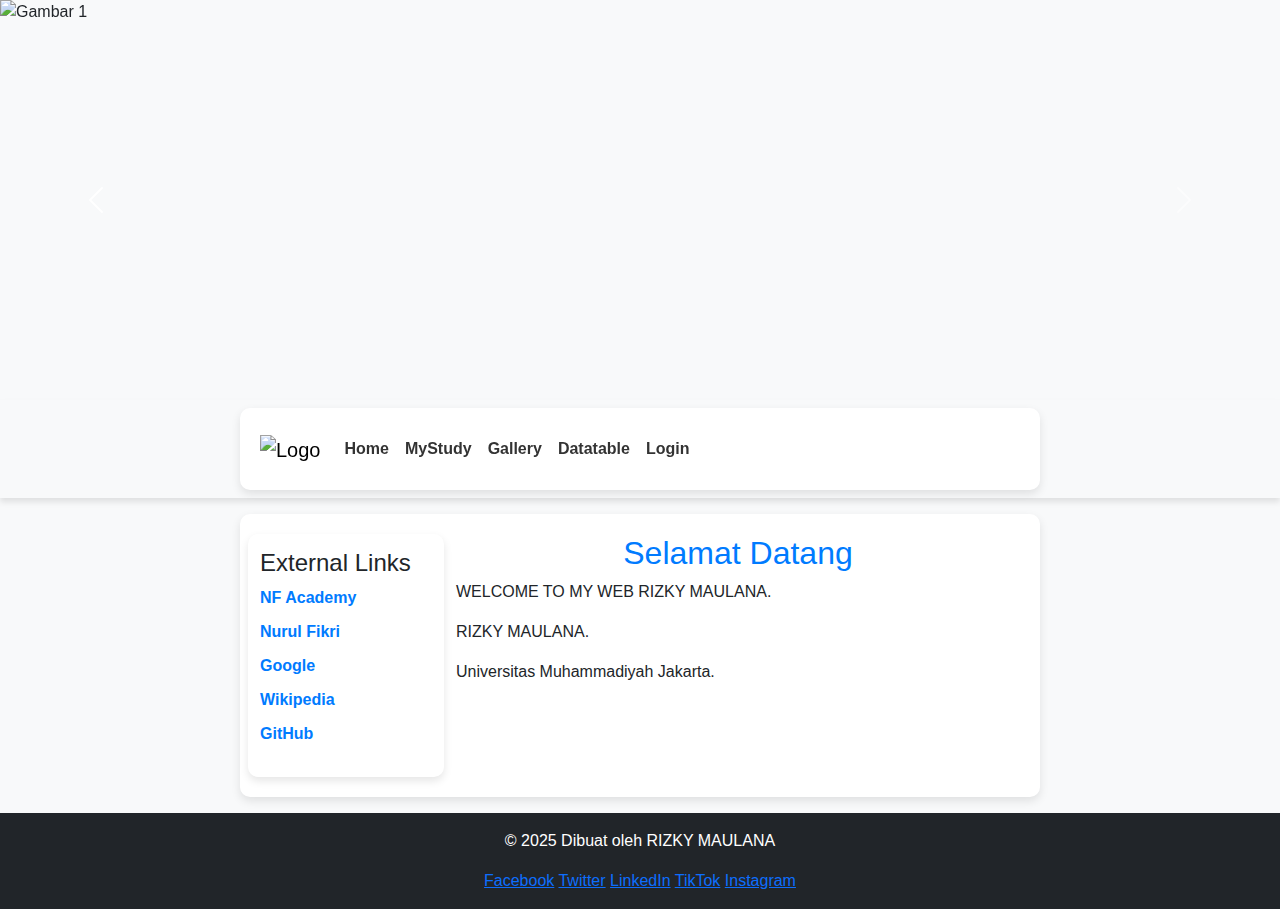
==== index.html @ a4ef6f77 "Add files via upload" ====
<!DOCTYPE html>
<html lang="id">
<head>
    <meta charset="UTF-8">
    <meta name="viewport" content="width=device-width, initial-scale=1.0">
    <title>Responsive Layout</title>

    <!-- Bootstrap CSS -->
    <link rel="stylesheet" href="https://cdn.jsdelivr.net/npm/bootstrap@5.3.0/dist/css/bootstrap.min.css">

    <!-- Custom CSS -->
    <link rel="stylesheet" href="styles.css">
</head>
<body>

    <!-- Header (Carousel) -->
    <header class="container-fluid p-0">
        <div id="carouselExample" class="carousel slide" data-bs-ride="carousel">
            <div class="carousel-inner">
                <div class="carousel-item active">
                    <img src="./Gambar/FT-UMJ.png" class="d-block w-100" alt="Gambar 1">
                </div>
                <div class="carousel-item">
                    <img src="./Gambar/infor.jpeg" class="d-block w-100" alt="Gambar 2">
                </div>
                <div class="carousel-item">
                    <img src="./Gambar/PROGRAM STUDI FT-UMJ.jpeg" class="d-block w-100" alt="Gambar 3">
                </div>
            </div>
            <button class="carousel-control-prev" type="button" data-bs-target="#carouselExample" data-bs-slide="prev">
                <span class="carousel-control-prev-icon"></span>
            </button>
            <button class="carousel-control-next" type="button" data-bs-target="#carouselExample" data-bs-slide="next">
                <span class="carousel-control-next-icon"></span>
            </button>
        </div>
    </header>

    <!-- Navigasi Menu -->
    <nav class="navbar navbar-expand-lg navbar-light bg-light">
        <div class="container">
            <a class="navbar-brand" href="#"><img src="https://nfacademy.id/wp-content/uploads/2023/06/logo-NF-ACADEMY-Digital-Training-Solutions_black.png" alt="Logo"></a>
            <button class="navbar-toggler" type="button" data-bs-toggle="collapse" data-bs-target="#navbarNav">
                <span class="navbar-toggler-icon"></span>
            </button>
            <div class="collapse navbar-collapse" id="navbarNav">
                <ul class="navbar-nav">
                    <li class="nav-item"><a class="nav-link" href="home.html">Home</a></li>
                    <li class="nav-item"><a class="nav-link" href="study.html">MyStudy</a></li>
                    <li class="nav-item"><a class="nav-link" href="gallery.html">Gallery</a></li>
                    <li class="nav-item"><a class="nav-link" href="datatables.html">Datatable</a></li>
                    <li class="nav-item"><a class="nav-link" href="login.html">Login</a></li>
                </ul>
            </div>
        </div>
    </nav>
    

    <!-- Layout Grid -->
    <div class="container mt-3">
        <div class="row">
            <!-- Content (Link Eksternal) -->
            <aside class="col-md-3">
                <h4>External Links</h4>
                <ul>
                    <li><a href="https://nfacademy.id" target="_blank">NF Academy</a></li>
                    <li><a href="https://nurulfikri.ac.id" target="_blank">Nurul Fikri</a></li>
                    <li><a href="https://google.com" target="_blank">Google</a></li>
                    <li><a href="https://wikipedia.org" target="_blank">Wikipedia</a></li>
                    <li><a href="https://github.com" target="_blank">GitHub</a></li>
                </ul>
            </aside>
            <!-- Main Content -->
            <main class="col-md-9">
                <h2>Selamat Datang</h2>
                <p>WELCOME TO MY WEB RIZKY MAULANA.</p>
                <p>RIZKY MAULANA.</p>
                <p>Universitas Muhammadiyah Jakarta.</p>
            </main>
        </div>
    </div>
            

    <!-- Footer -->
    <footer class="bg-dark text-white text-center p-3 mt-3">
        <p>© 2025 Dibuat oleh RIZKY MAULANA </p>
        <a href="https://www.facebook.com/share/14nvruQf6W/" target="_blank">Facebook</a>
        <a href="https://twitter.com" target="_blank">Twitter</a>
        <a href="https://linkedin.com" target="_blank">LinkedIn</a>
        <a href="https://www.tiktok.com/@rizkymaulana5912?_t=ZS-8uMe56G9Yka&_r=1" target="_blank">TikTok</a>
        <a href="https://www.instagram.com/rizkyee_maul?igsh=MWVtdDV5c2RlNXY3aw==" target="_blank">Instagram</a></li>
    </footer>

    <!-- Bootstrap JS -->
    <script src="https://cdn.jsdelivr.net/npm/bootstrap@5.3.0/dist/js/bootstrap.bundle.min.js"></script>

    <!-- JavaScript untuk memuat halaman -->
    <script>
        document.addEventListener("DOMContentLoaded", function () {
            // Ambil semua link dengan class "menu-link"
            document.querySelectorAll(".menu-link").forEach(link => {
                link.addEventListener("click", function (event) {
                    event.preventDefault(); // Mencegah reload halaman
                    const page = this.getAttribute("data-page");

                    // Muat konten ke dalam Main Content
                    fetch(page)
                        .then(response => response.text())
                        .then(data => {
                            document.getElementById("main-content").innerHTML = data;
                        })
                        .catch(error => console.error("Error loading page:", error));
                });
            });
        });
    </script>
</body>
</html>
---- styles.css ----
/* Reset dasar */
body {
    font-family: Arial, sans-serif;
    background-color: #f8f9fa;
    margin: 0;
    padding: 0;
}

/* Header - Carousel */
header .carousel img {
    height: 400px;
    object-fit: cover;
}

/* Navigasi Menu */
.navbar {
    background: #ffffff;
    box-shadow: 0 4px 6px rgba(0, 0, 0, 0.1);
}

.navbar-brand img {
    height: 50px;
}

.navbar-nav .nav-link {
    font-weight: bold;
    color: #333;
    transition: color 0.3s ease-in-out;
}

.navbar-nav .nav-link:hover {
    color: #007bff;
}

/* Sidebar - Link Eksternal */
aside {
    background: #ffffff;
    padding: 15px;
    border-radius: 10px;
    box-shadow: 0px 4px 8px rgba(0, 0, 0, 0.1);
}

aside ul {
    list-style: none;
    padding: 0;
}

aside ul li {
    margin-bottom: 10px;
}

aside ul li a {
    text-decoration: none;
    color: #007bff;
    font-weight: bold;
}

aside ul li a:hover {
    text-decoration: underline;
}

/* Main Content */
#main-content {
    background: white;
    padding: 20px;
    border-radius: 10px;
    box-shadow: 0px 4px 8px rgba(0, 0, 0, 0.1);
}

/* ======= Home / Profile Page ======= */
.profile-container {
    width: 100%;
    display: flex;
    justify-content: center;
    align-items: center;
    height: 100vh;
    background: linear-gradient(135deg, #007bff, #6610f2);
}

.profile-card {
    background: white;
    padding: 20px;
    border-radius: 10px;
    text-align: center;
    box-shadow: 0px 4px 10px rgba(0, 0, 0, 0.2);
    width: 300px;
}

.profile-card img {
    width: 100px;
    height: 100px;
    border-radius: 50%;
    margin-bottom: 15px;
}

.profile-card h2 {
    margin: 0;
    color: #333;
}

.profile-card p {
    font-size: 14px;
    color: #666;
}

.profile-card .btn {
    display: inline-block;
    margin: 10px 5px;
    padding: 8px 15px;
    background: #007bff;
    color: white;
    text-decoration: none;
    border-radius: 5px;
    transition: 0.3s;
}

.profile-card .btn:hover {
    background: #0056b3;
}

/* ======= MyStudy Page (Tabel Riwayat Pendidikan) ======= */
.study-container {
    max-width: 800px;
    margin: 50px auto;
    padding: 20px;
    background: white;
    border-radius: 10px;
    box-shadow: 0px 4px 8px rgba(0, 0, 0, 0.1);
}

.study-table {
    width: 100%;
    border-collapse: collapse;
    margin-top: 20px;
}

.study-table th, .study-table td {
    padding: 12px;
    border: 1px solid #ddd;
    text-align: left;
}

.study-table th {
    background-color: #007bff;
    color: white;
}

.study-table tr:hover {
    background-color: #f1f1f1;
}

/* ======= Gallery Page ======= */
.gallery-container {
    display: grid;
    grid-template-columns: repeat(auto-fit, minmax(250px, 1fr));
    gap: 15px;
    padding: 20px;
    max-width: 1200px;
    margin: auto;
}

.gallery-item {
    overflow: hidden;
    border-radius: 10px;
    box-shadow: 0px 4px 8px rgba(0, 0, 0, 0.2);
    transition: transform 0.3s ease-in-out;
}

.gallery-item:hover {
    transform: scale(1.05);
}

.gallery-item img {
    width: 100%;
    height: 200px;
    object-fit: cover;
    border-radius: 10px;
}
/* ======= DataTables Styling ======= */
.container {
    max-width: 800px;
    margin: auto;
    background: white;
    padding: 20px;
    border-radius: 10px;
    box-shadow: 0px 4px 10px rgba(0, 0, 0, 0.1);
}

h2 {
    color: #007bff;
    text-align: center;
}

table {
    width: 100%;
    border-collapse: collapse;
}

th {
    background: #007bff;
    color: white;
}

td, th {
    padding: 10px;
    text-align: center;
    border: 1px solid #ddd;
}
/* ======= Login Page ======= */
.login-container {
    width: 350px;
    margin: 100px auto;
    padding: 20px;
    background: white;
    border-radius: 10px;
    box-shadow: 0px 4px 8px rgba(0, 0, 0, 0.1);
    text-align: center;
}

.login-container h2 {
    margin-bottom: 20px;
    color: #007bff;
}

.form-group {
    margin-bottom: 15px;
    text-align: left;
}

.form-group label {
    display: block;
    font-weight: bold;
}

.form-group input {
    width: 100%;
    padding: 10px;
    border: 1px solid #ccc;
    border-radius: 5px;
    font-size: 16px;
}

.btn-login {
    width: 100%;
    padding: 10px;
    background-color: #007bff;
    color: white;
    border: none;
    border-radius: 5px;
    font-size: 16px;
    cursor: pointer;
    transition: 0.3s;
}

.btn-login:hover {
    background-color: #0056b3;
}

.login-container p {
    margin-top: 10px;
}

.login-container a {
    color: #007bff;
    text-decoration: none;
}

.login-container a:hover {
    text-decoration: underline;
}


/* Footer */
footer {
    background: #343a40;
    color: white;
    text-align: center;
    padding: 15px;
    margin-top: 20px;
}

footer a img {
    width: 30px;
    margin: 0 5px;
    opacity: 0.7;
    transition: opacity 0.3s ease-in-out;
}

footer a img:hover {
    opacity: 1;
}
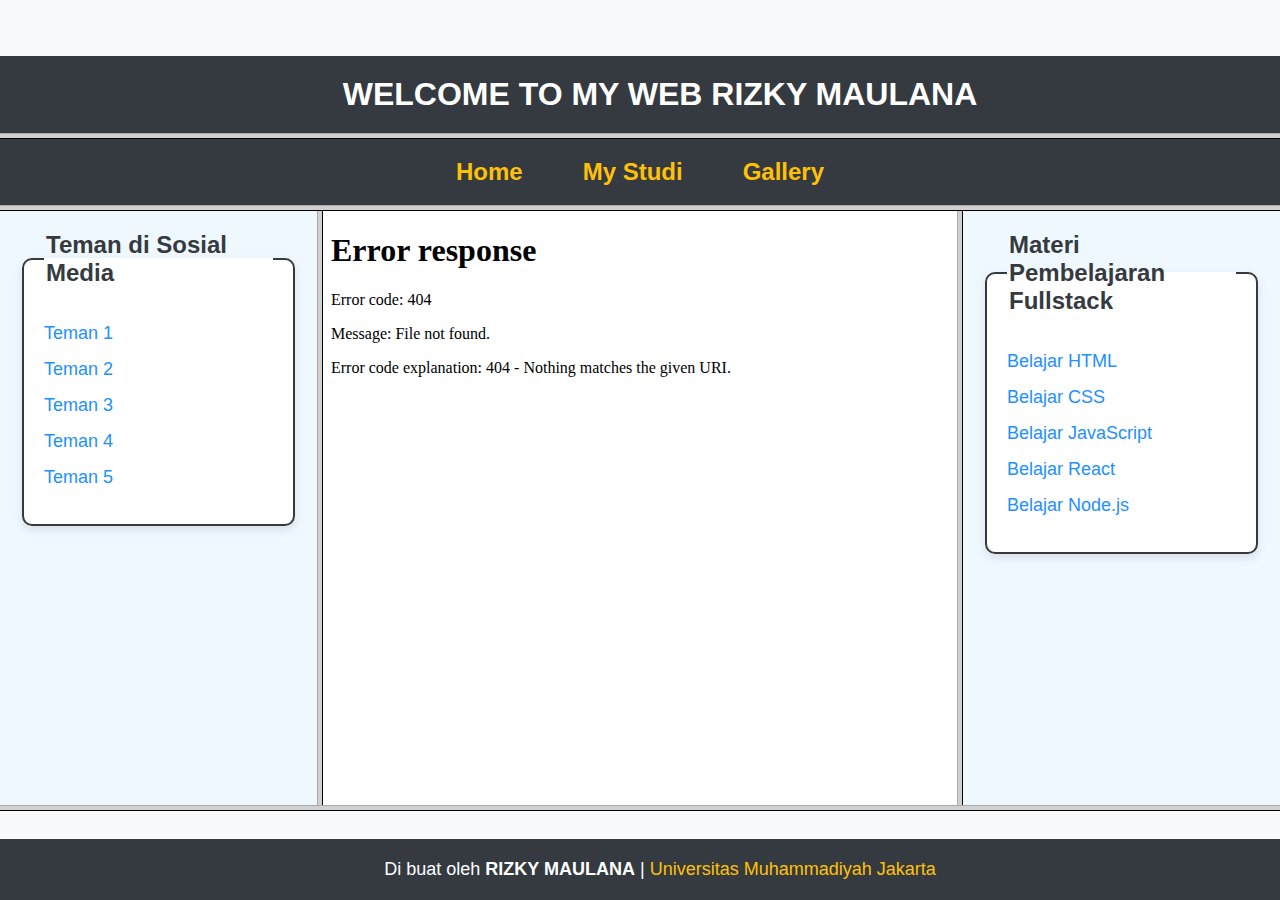
==== commit 4336c7ae: "Add files via upload" ====
--- a/index.html
+++ b/index.html
@@ -1,118 +1,28 @@
 <!DOCTYPE html>
-<html lang="id">
+<html lang="en">
 <head>
     <meta charset="UTF-8">
     <meta name="viewport" content="width=device-width, initial-scale=1.0">
-    <title>Responsive Layout</title>
+    <title>Tugas 3 WEB - FRAME/FRAMESET</title>
+</head>
+    <frameset rows="15%, 75%, 10%">
+        <frame src="header.html" name="header">
 
-    <!-- Bootstrap CSS -->
-    <link rel="stylesheet" href="https://cdn.jsdelivr.net/npm/bootstrap@5.3.0/dist/css/bootstrap.min.css">
+        <frameset rows="10%, 90%">
+            <frame src="nav.html" name="nav">
 
-    <!-- Custom CSS -->
-    <link rel="stylesheet" href="styles.css">
-</head>
-<body>
 
-    <!-- Header (Carousel) -->
-    <header class="container-fluid p-0">
-        <div id="carouselExample" class="carousel slide" data-bs-ride="carousel">
-            <div class="carousel-inner">
-                <div class="carousel-item active">
-                    <img src="./Gambar/FT-UMJ.png" class="d-block w-100" alt="Gambar 1">
-                </div>
-                <div class="carousel-item">
-                    <img src="./Gambar/infor.jpeg" class="d-block w-100" alt="Gambar 2">
-                </div>
-                <div class="carousel-item">
-                    <img src="./Gambar/PROGRAM STUDI FT-UMJ.jpeg" class="d-block w-100" alt="Gambar 3">
-                </div>
-            </div>
-            <button class="carousel-control-prev" type="button" data-bs-target="#carouselExample" data-bs-slide="prev">
-                <span class="carousel-control-prev-icon"></span>
-            </button>
-            <button class="carousel-control-next" type="button" data-bs-target="#carouselExample" data-bs-slide="next">
-                <span class="carousel-control-next-icon"></span>
-            </button>
-        </div>
-    </header>
+            <frameset cols="25%, 50%, 25%">
+                <frame src="left.html"></frame>
+                <frame src="main-content.html" name="content"></frame>
+                <frame src="right.html"></frame>
+            </frameset>
+        </frameset>
 
-    <!-- Navigasi Menu -->
-    <nav class="navbar navbar-expand-lg navbar-light bg-light">
-        <div class="container">
-            <a class="navbar-brand" href="#"><img src="https://nfacademy.id/wp-content/uploads/2023/06/logo-NF-ACADEMY-Digital-Training-Solutions_black.png" alt="Logo"></a>
-            <button class="navbar-toggler" type="button" data-bs-toggle="collapse" data-bs-target="#navbarNav">
-                <span class="navbar-toggler-icon"></span>
-            </button>
-            <div class="collapse navbar-collapse" id="navbarNav">
-                <ul class="navbar-nav">
-                    <li class="nav-item"><a class="nav-link" href="home.html">Home</a></li>
-                    <li class="nav-item"><a class="nav-link" href="study.html">MyStudy</a></li>
-                    <li class="nav-item"><a class="nav-link" href="gallery.html">Gallery</a></li>
-                    <li class="nav-item"><a class="nav-link" href="datatables.html">Datatable</a></li>
-                    <li class="nav-item"><a class="nav-link" href="login.html">Login</a></li>
-                </ul>
-            </div>
-        </div>
-    </nav>
-    
 
-    <!-- Layout Grid -->
-    <div class="container mt-3">
-        <div class="row">
-            <!-- Content (Link Eksternal) -->
-            <aside class="col-md-3">
-                <h4>External Links</h4>
-                <ul>
-                    <li><a href="https://nfacademy.id" target="_blank">NF Academy</a></li>
-                    <li><a href="https://nurulfikri.ac.id" target="_blank">Nurul Fikri</a></li>
-                    <li><a href="https://google.com" target="_blank">Google</a></li>
-                    <li><a href="https://wikipedia.org" target="_blank">Wikipedia</a></li>
-                    <li><a href="https://github.com" target="_blank">GitHub</a></li>
-                </ul>
-            </aside>
-            <!-- Main Content -->
-            <main class="col-md-9">
-                <h2>Selamat Datang</h2>
-                <p>WELCOME TO MY WEB RIZKY MAULANA.</p>
-                <p>RIZKY MAULANA.</p>
-                <p>Universitas Muhammadiyah Jakarta.</p>
-            </main>
-        </div>
-    </div>
-            
+        <frame src="footer.html" name="footer">
+    </frameset>
 
-    <!-- Footer -->
-    <footer class="bg-dark text-white text-center p-3 mt-3">
-        <p>© 2025 Dibuat oleh RIZKY MAULANA </p>
-        <a href="https://www.facebook.com/share/14nvruQf6W/" target="_blank">Facebook</a>
-        <a href="https://twitter.com" target="_blank">Twitter</a>
-        <a href="https://linkedin.com" target="_blank">LinkedIn</a>
-        <a href="https://www.tiktok.com/@rizkymaulana5912?_t=ZS-8uMe56G9Yka&_r=1" target="_blank">TikTok</a>
-        <a href="https://www.instagram.com/rizkyee_maul?igsh=MWVtdDV5c2RlNXY3aw==" target="_blank">Instagram</a></li>
-    </footer>
 
-    <!-- Bootstrap JS -->
-    <script src="https://cdn.jsdelivr.net/npm/bootstrap@5.3.0/dist/js/bootstrap.bundle.min.js"></script>
 
-    <!-- JavaScript untuk memuat halaman -->
-    <script>
-        document.addEventListener("DOMContentLoaded", function () {
-            // Ambil semua link dengan class "menu-link"
-            document.querySelectorAll(".menu-link").forEach(link => {
-                link.addEventListener("click", function (event) {
-                    event.preventDefault(); // Mencegah reload halaman
-                    const page = this.getAttribute("data-page");
-
-                    // Muat konten ke dalam Main Content
-                    fetch(page)
-                        .then(response => response.text())
-                        .then(data => {
-                            document.getElementById("main-content").innerHTML = data;
-                        })
-                        .catch(error => console.error("Error loading page:", error));
-                });
-            });
-        });
-    </script>
-</body>
 </html>